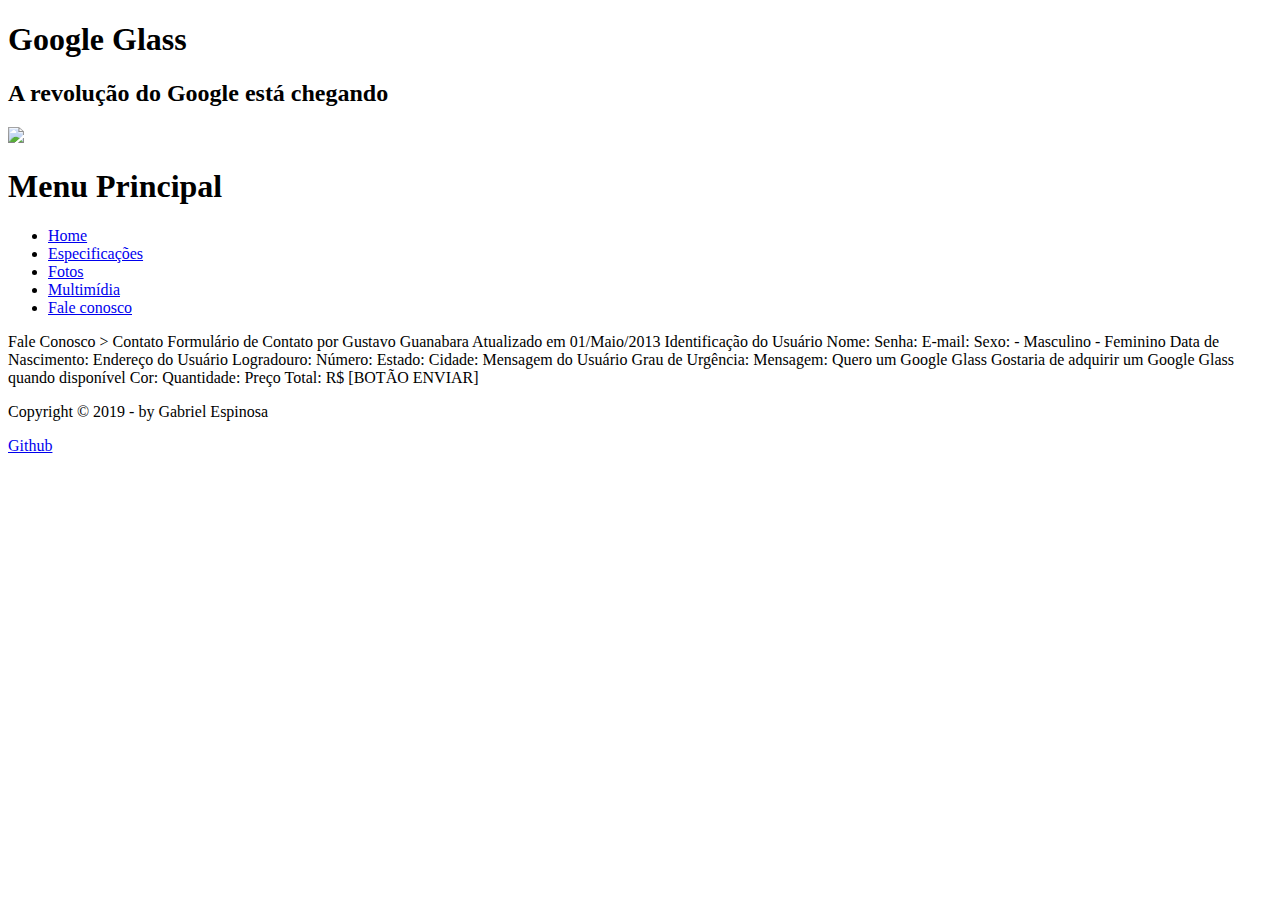
==== fale-conosco.html @ 23f4b486 "Add HTML files" ====
<!DOCTYPE html>
<html lang="pt-br">
<head>
    <meta charset="UTF-8">
    <title>Especificações</title>
    <link rel="stylesheet" href="_css/estilo.css">
</head>
<script language="javascript" src="_javascript/funcoes.js"></script>
<body>
<div id="interface">

    <header id="cabecalho">
        <hgroup> <!--definindo um grupo de titulos-->
            <h1>Google Glass</h1>
            <h2>A revolução do Google está chegando</h2>
        </hgroup>
    
        <img id="icone" src="_imagens/contato.png">
        <nav id="menu">
            <h1>Menu Principal</h1>
            <ul>
                <li onmouseover="mudaFoto('_imagens/home.png')" onmouseout="mudaFoto('_imagens/contato.png')"><a href="index.html">Home</a></li>
                <li onmouseover="mudaFoto('_imagens/especificacoes.png')" onmouseout="
            mudaFoto('_imagens/contato.png')"><a href="specs.html">Especificações</a></li>
                <li onmouseover="mudaFoto('_imagens/fotos.png')" onmouseout="mudaFoto('_imagens/contato.png')" ><a href="fotos.html">Fotos</a></li>
                <li onmouseover="mudaFoto('_imagens/multimidia.png')" onmouseout="mudaFoto('_imagens/contato.png')" ><a href="multimidia.html">Multimídia</a></li>
                <li onmouseover="mudaFoto('_imagens/contato.png')" onmouseout="mudaFoto('_imagens/contato.png')" ><a href="fale-conosco.html">Fale conosco</a></li>
            </ul>
        </nav>  
    </header>

Fale Conosco > Contato
Formulário de Contato
por Gustavo Guanabara
Atualizado em 01/Maio/2013

Identificação do Usuário
    Nome:
    Senha:
    E-mail:
    Sexo:
        - Masculino
        - Feminino
    Data de Nascimento:

Endereço do Usuário
    Logradouro:
    Número:
    Estado:
    Cidade:

Mensagem do Usuário
    Grau de Urgência:
    Mensagem:

Quero um Google Glass
    Gostaria de adquirir um Google Glass quando disponível
    Cor:
    Quantidade:
    Preço Total: R$


[BOTÃO ENVIAR]

    <footer id="rodape">
        <p>Copyright &copy; 2019 - by Gabriel Espinosa</p>
        <p><a href="https://github.com/GEspinosa7" target="_blank">Github</p>
    </footer>
</div>
</body>
</html>
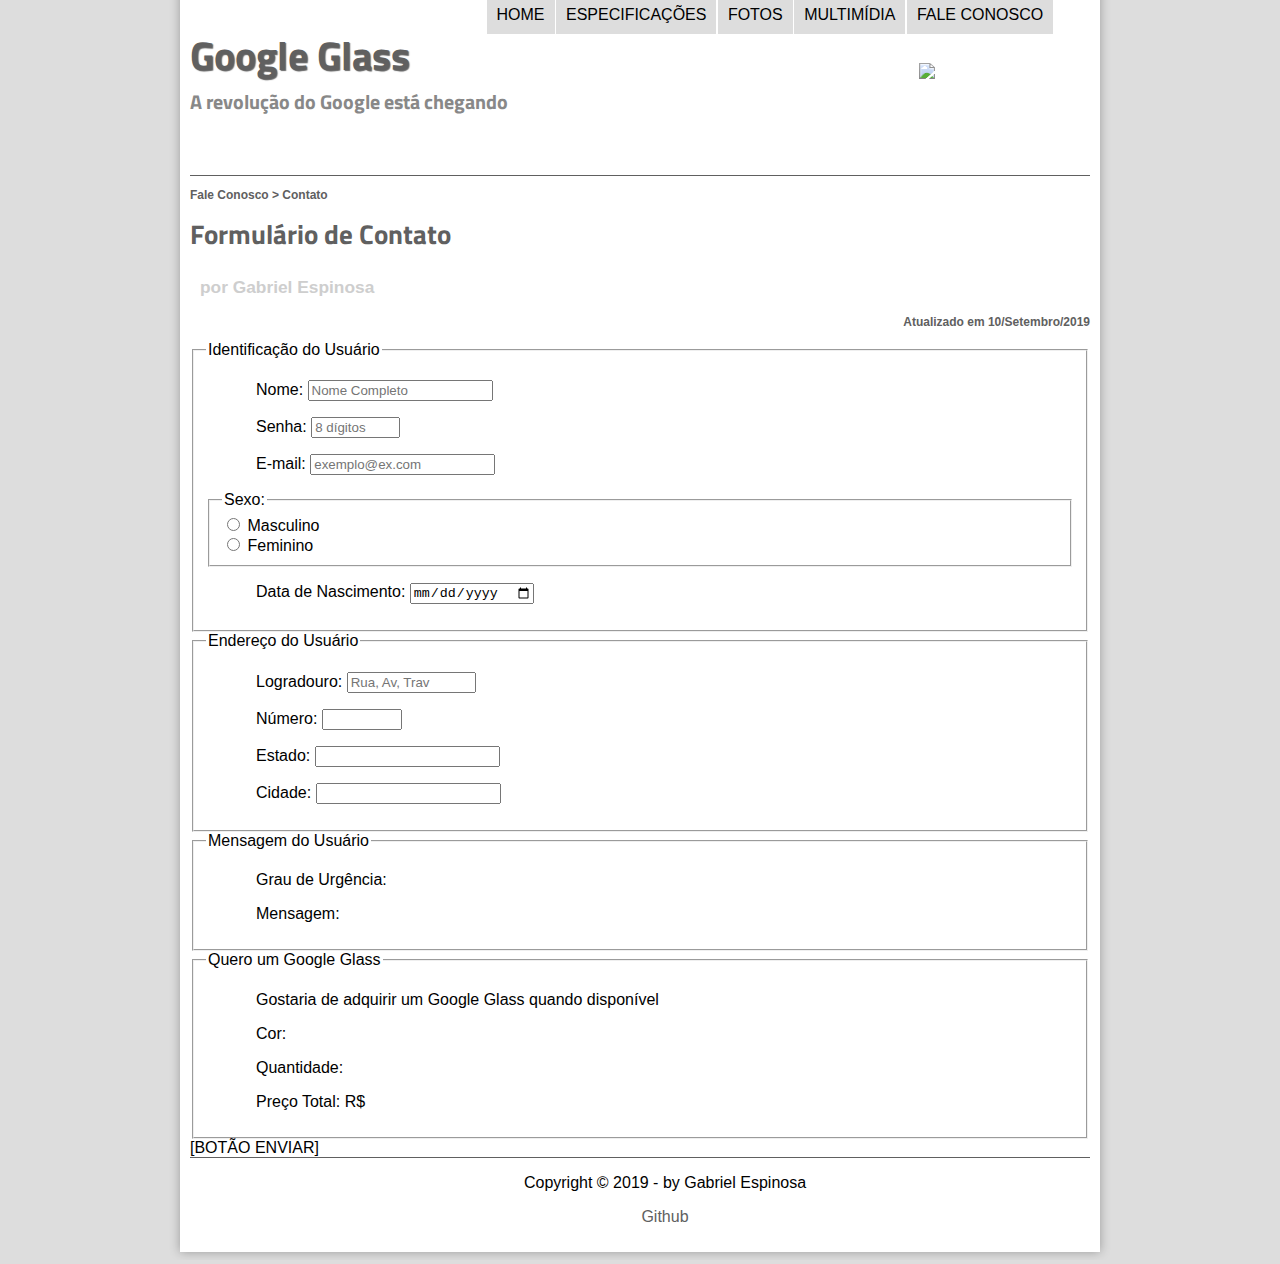
==== commit 84f169d3: "Update fale-conosco.html file" ====
--- a/fale-conosco.html
+++ b/fale-conosco.html
@@ -2,15 +2,16 @@
 <html lang="pt-br">
 <head>
     <meta charset="UTF-8">
-    <title>Especificações</title>
+    <title>Fale Conosco</title>
     <link rel="stylesheet" href="_css/estilo.css">
+     <link rel="stylesheet" href="_css/form.css">
 </head>
 <script language="javascript" src="_javascript/funcoes.js"></script>
 <body>
 <div id="interface">
 
     <header id="cabecalho">
-        <hgroup> <!--definindo um grupo de titulos-->
+        <hgroup>
             <h1>Google Glass</h1>
             <h2>A revolução do Google está chegando</h2>
         </hgroup>
@@ -29,38 +30,56 @@
         </nav>  
     </header>
 
-Fale Conosco > Contato
-Formulário de Contato
-por Gustavo Guanabara
-Atualizado em 01/Maio/2013
+<section id="corpo-full">
+    <article id="noticia_principal">
+    <header id="cabecalho_artigo">
+        <hgroup>
+            <h3>Fale Conosco > Contato</h3>
+            <h1>Formulário de Contato</h1>
+            <h2>por Gabriel Espinosa</h2>
+            <h3 class="direita">Atualizado em 10/Setembro/2019</h3>
+        </hgroup>
+    </header>
+    </article>
+</section>
 
-Identificação do Usuário
-    Nome:
-    Senha:
-    E-mail:
-    Sexo:
-        - Masculino
-        - Feminino
-    Data de Nascimento:
+    <form>
+        <fieldset id="usuario">
+            <legend>Identificação do Usuário</legend>
+                <p><label for="cNome">Nome:</label> <input type="text" name="tNome" id="cNome" size="20" maxlength="40" placeholder="Nome Completo"> </p>
+                <p><label for="cSenha">Senha:</label> <input type="password" name="tSenha" id="cSenha" size="8" maxlength="8" placeholder="8 dígitos"></p>
+                <p><label for="cMail">E-mail:</label> <input type="email" name="tMail" id="cMail" size="20" maxlength="40" placeholder="exemplo@ex.com"></p>
+                <fieldset id="sexo"><legend>Sexo:</legend>
+                    <input type="radio" name="tSexo" id="cMasc"> <label for="cMasc">Masculino</label><br>
+                    <input type="radio" name="tSexo" id="cFem"> <label for="cFem">Feminino</label></fieldset>
+                <p><label for="cNasc">Data de Nascimento: <input type="date" name="tNasc" id="cNasc"></label></p>
+        </fieldset>
 
-Endereço do Usuário
-    Logradouro:
-    Número:
-    Estado:
-    Cidade:
+        <fieldset id="endereco">
+            <legend>Endereço do Usuário</legend>
+                <p><label for="cRua">Logradouro</label>: <input type="text" name="tRua" id="cRua" size="13" maxlength="80" placeholder="Rua, Av, Trav" ></p>
+                <p><label for="cNum">Número: </label><input type="number" name="tNum" id="cNum" min="0" max="99999"></p>
+                <p><label for="cEstado">Estado:</label> <input type="" name="tEstado" id="cEstado"></p>
+                <p><label for="cCidade">Cidade:</label> <input type="" name="tCidade" id="cCidade"></p>
+        </fieldset>
 
-Mensagem do Usuário
-    Grau de Urgência:
-    Mensagem:
+        <fieldset id="Mensagem">
+            <legend>Mensagem do Usuário</legend>
+                <p>Grau de Urgência:</p>
+                <p>Mensagem:</p>
+        </fieldset>
 
-Quero um Google Glass
-    Gostaria de adquirir um Google Glass quando disponível
-    Cor:
-    Quantidade:
-    Preço Total: R$
+            <fieldset id="pedido">
+            <legend>Quero um Google Glass</legend>
+                <p>Gostaria de adquirir um Google Glass quando disponível</p>
+                <p>Cor:</p>
+                <p>Quantidade:</p>
+                <p>Preço Total: R$</p>
+        </fieldset>
 
 
-[BOTÃO ENVIAR]
+        [BOTÃO ENVIAR]
+    </form>
 
     <footer id="rodape">
         <p>Copyright &copy; 2019 - by Gabriel Espinosa</p>
--- a/_css/estilo.css
+++ b/_css/estilo.css
@@ -0,0 +1,249 @@
+@charset ="UTF-8";
+@import url('https://fonts.googleapis.com/css?family=Titillium+Web&display=swap');
+@font-face {
+	font-family: 'FonteLogo';
+	src: url("../_fonts/bubblegum-sans-regular.otf");
+}
+
+body {
+	font-family: Arial, sans-serif;
+	background-color: #dddddd;
+	color: rgba(0,0,0,1);
+}
+
+div#interface {
+	width: 900px;
+	background-color: #ffffff;
+	margin: -20px auto 0px auto;
+	box-shadow: 0px 0px 10px rgba(0,0,0,.3);
+	padding: 10px;
+}
+
+p {
+	text-align: justify;
+	text-indent: 50px;
+}
+
+a {
+	color: #606060;
+	text-decoration: none;
+}
+
+a:hover {
+	text-decoration: underline;
+}
+
+header#cabecalho img#icone {
+	position: relative;
+	left: 81%;
+	top: -70px;
+}
+
+header#cabecalho {
+	border-bottom: 1px #606060 solid;
+	height: 150px;
+	background: url("../_imagens/glass-logo-peq.jpg") no-repeat 0px 90px;
+}
+
+header#cabecalho h1 {
+	font-family: 'Titillium Web', sans-serif;
+	font-size: 30pt;
+	color: #606060;
+	text-shadow: 1px 1px 1px rgba(0,0,0,.6);
+	padding: 0px;
+	margin-bottom: 0px;
+}
+
+header#cabecalho h2 {
+	font-family: 'Titillium Web', sans-serif;
+	color: #888888;
+	font-size: 15pt;
+	padding: 0px;
+	margin-top: 0px;
+}
+
+	/*Formatação de imagens com legendas*/
+
+figure.foto-legenda {
+	position: relative;
+	border: 8px solid white;
+	box-shadow: 1px 1px 4px black;
+}
+
+figure.foto-legenda img {
+	width: 100%;
+	height: 100%;
+}
+
+figure.foto-legenda figcaption {
+	opacity: 0;
+	position: absolute;
+	top: 0px;
+	background-color: rgba(0,0,0,.4);
+	color: white;
+	width: 100%;
+	height: 100%;
+	padding: 10px;
+	box-sizing: border-box;/
+	transition: opacity 1s;
+}
+
+figure.foto-legenda:hover figcaption {
+	opacity: 1;
+}
+
+	/*Formatação do Menu*/
+
+nav#menu { 
+	display: block;
+}
+
+nav#menu ul {
+	list-style: none;
+	text-transform: uppercase;
+	position: absolute;
+	top: -20px;
+	left: 35%;
+}
+
+nav#menu li {
+	display: inline-block;
+	background-color: #dddddd;
+	padding: 10px;
+	margin: 0px -1.5px 0px -1.5px;
+	transition: background-color 1s;
+}
+
+nav#menu li:hover {
+	background-color: #606060; 
+}
+
+nav#menu h1 {
+	display: none;
+}
+
+nav#menu a {
+	color: #000000;
+	text-decoration: none;
+}
+
+nav#menu a:hover {
+	color: #ffffff;
+}
+
+	/*Formatação das divisões*/
+
+section#corpo {
+	display: block;
+	width: 500px;
+	float: left;
+	border-right: 1px solid #606060;
+	padding-right: 15px; 
+}
+
+article#noticia_principal h2{
+	font-size: 12pt;
+	color: #606060;
+	background-color: #dddddd;
+	padding: 5px 0px 5px 10px;
+	margin: 10px 0px 5px 0px;
+}
+
+header#cabecalho_artigo h1{
+	font-family: 'Titillium Web', sans-serif;
+	font-size: 20pt;
+	color: #606060;
+	margin-top: 0px;
+}
+
+.direita {
+	text-align: right;
+}
+
+header#cabecalho_artigo h2{
+	font-size: 13pt;
+	color: #cecece;
+	background-color: #ffffff;
+	margin-bottom: 0px;
+}
+
+header#cabecalho_artigo h3{
+	font-size: 12px;
+	color: #606060;
+
+}
+
+table#tabelaspec {
+	border: 1px solid #606060;
+	border-spacing: 0px;
+	margin-left: auto;
+	margin-right: auto;
+
+}
+
+table#tabelaspec td{
+	border: 1px solid #606060;
+	padding: 10px;
+	text-align: center;
+}
+
+table#tabelaspec td.ce {
+	text-align: right;
+	vertical-align: top;
+	color: #ffffff;
+	background-color: #606060;
+	font-weight: bold;
+}
+
+table#tabelaspec td.cd {
+	text-align: left;
+	background-color: #cecece;
+
+}
+
+table#tabelaspec caption{
+	color: #888888;
+	font-size: 13pt;
+	font-weight: bolder;
+}
+
+table#tabelaspec caption span{
+	display: block;
+	float: right;
+	color: #000000;
+	font-size: 8pt;
+	margin-top: 10px;
+}
+
+aside#lateral {
+	display: block;
+	width: 350px;
+	float: right;
+	background-color: #dddddd;
+	padding: 10px;
+	margin-top: 10px;
+	box-shadow: 2px 2px 2px rgba(0,0,0,.5);
+}
+
+aside#lateral h1{
+	font-family: 'Titillium Web', sans-serif;
+	font-size: 20pt;
+	color: #606060;
+	padding-top: 0px;
+}
+
+aside#lateral h2{
+	background-color: #606060;
+	font-size: 13pt;
+	color: #ffffff;
+	padding: 5px 0px 5px 10px;
+}
+
+footer#rodape {
+	clear: both;
+	border-top: 1px solid #606060;
+}
+
+footer#rodape p {
+	text-align: center;
+}
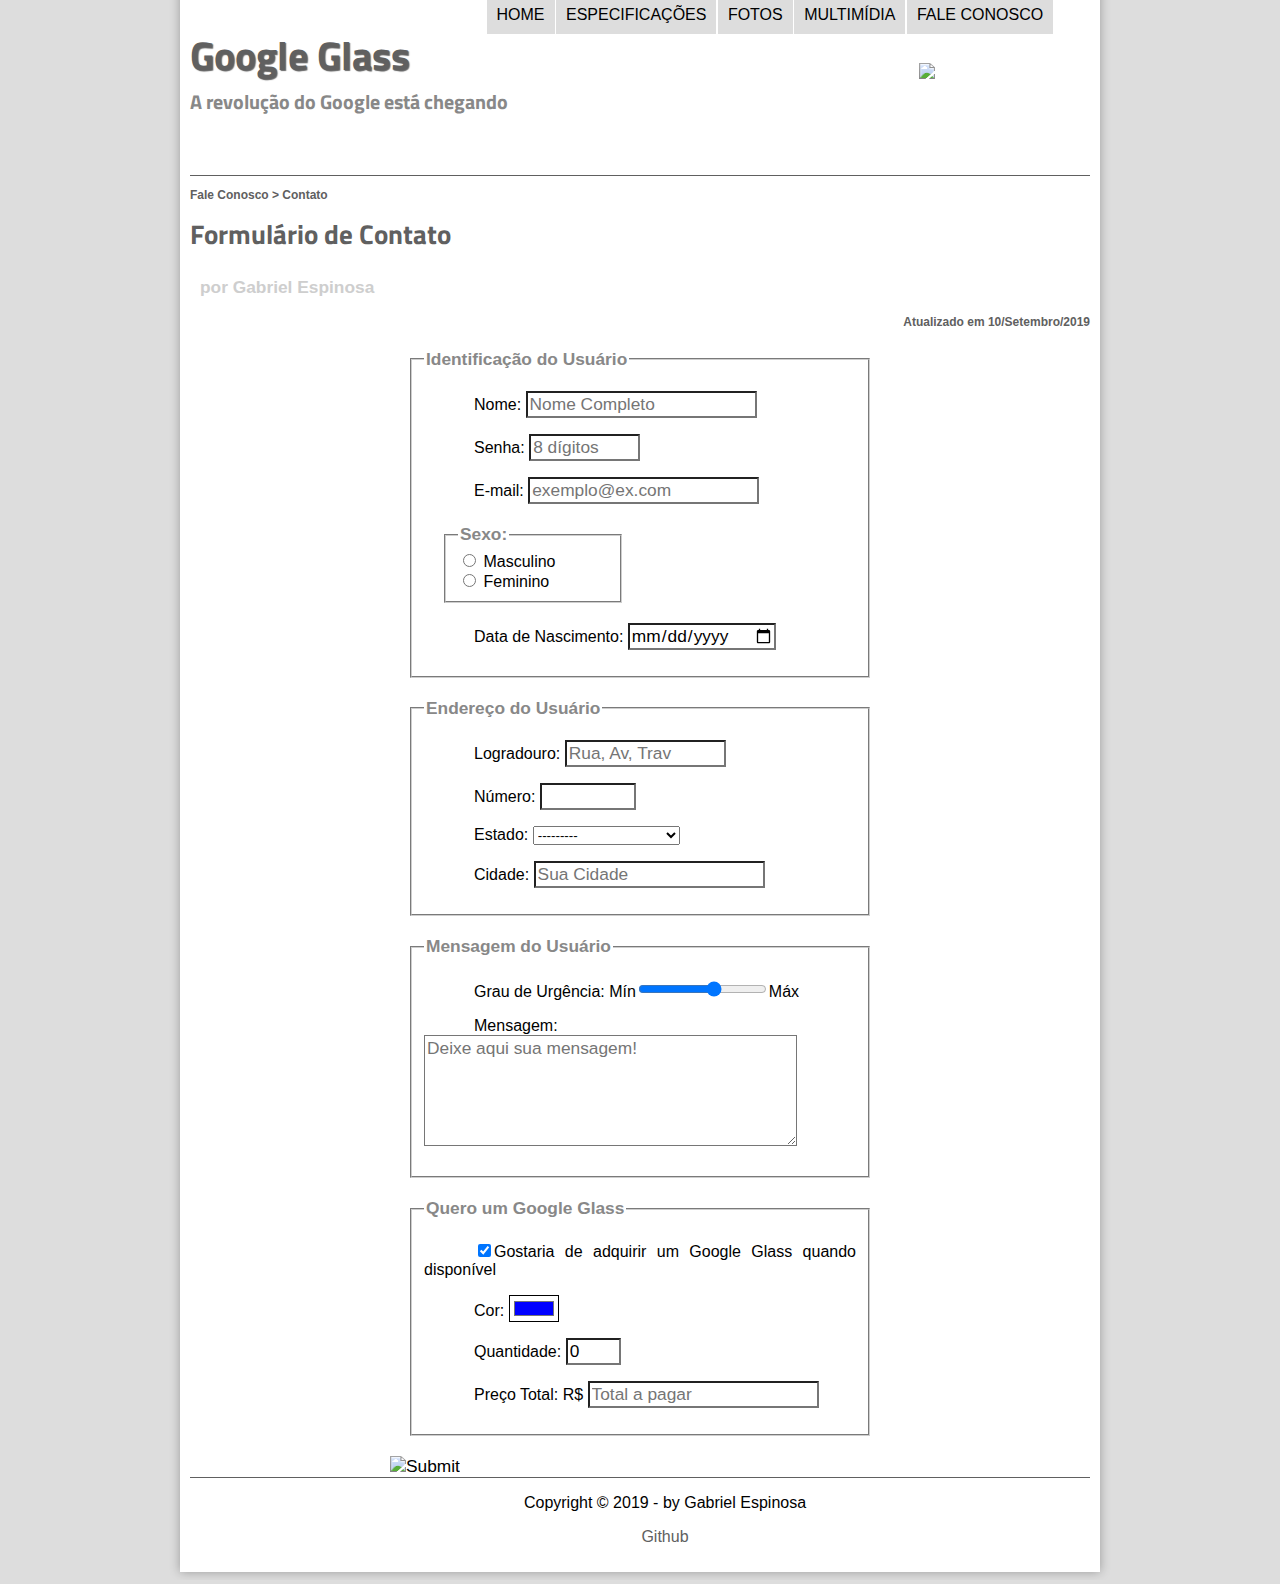
==== commit 55eaa044: "Update fale-conosco.html file" ====
--- a/fale-conosco.html
+++ b/fale-conosco.html
@@ -4,9 +4,16 @@
     <meta charset="UTF-8">
     <title>Fale Conosco</title>
     <link rel="stylesheet" href="_css/estilo.css">
-     <link rel="stylesheet" href="_css/form.css">
+    <link rel="stylesheet" href="_css/form.css">
 </head>
 <script language="javascript" src="_javascript/funcoes.js"></script>
+<script>
+    function calc_total() {
+        var qtd = parseInt(document.getElementById('cQtd').value);
+        tot = qtd * 1500;
+        document.getElementById('cTot').value = tot;
+    }
+</script>
 <body>
 <div id="interface">
 
@@ -43,7 +50,7 @@
     </article>
 </section>
 
-    <form>
+    <form method="post" id="fContato" action="mailto:gabrielespinosa998@gmail.com" oninput="calc_total();">
         <fieldset id="usuario">
             <legend>Identificação do Usuário</legend>
                 <p><label for="cNome">Nome:</label> <input type="text" name="tNome" id="cNome" size="20" maxlength="40" placeholder="Nome Completo"> </p>
@@ -59,26 +66,46 @@
             <legend>Endereço do Usuário</legend>
                 <p><label for="cRua">Logradouro</label>: <input type="text" name="tRua" id="cRua" size="13" maxlength="80" placeholder="Rua, Av, Trav" ></p>
                 <p><label for="cNum">Número: </label><input type="number" name="tNum" id="cNum" min="0" max="99999"></p>
-                <p><label for="cEstado">Estado:</label> <input type="" name="tEstado" id="cEstado"></p>
-                <p><label for="cCidade">Cidade:</label> <input type="" name="tCidade" id="cCidade"></p>
+                <p><label for="cEst">Estado:</label> <select name="tEst" id="cEst">
+                    <option>---------</option>
+                    <optgroup label="Região Sudeste">
+                        <option value="RJ">Rio de Janeiro</option>
+                        <option value="SP">São Paulo</option>
+                        <option value="MG">Minas Gerais</option>
+                    </optgroup>
+                    
+                    <optgroup label="Região Sul">
+                        <option value="PR">Paraná</option>
+                        <option value="RS">Rio Grande do Sul</option>
+                        <option value="SC">Santa Catarina</option>
+                    </optgroup>
+
+                </select> </p>
+                <p><label for="cCid">Cidade:</label> <input type="text" name="tCid" id="cCid" maxlength="40" size="20" placeholder="Sua Cidade" list="cidades"></p>
+                <datalist id="cidades">
+                    <option value="Rio de Janeiro"></option>
+                    <option value="Nova Iguaçu"></option>
+                    <option value="Niterói"></option>
+                </datalist>
         </fieldset>
 
-        <fieldset id="Mensagem">
+        <fieldset id="mensagem">
             <legend>Mensagem do Usuário</legend>
-                <p>Grau de Urgência:</p>
-                <p>Mensagem:</p>
+                <p><label for="cUrg">Grau de Urgência: Mín<input type="range" name="tUrg" id="cUrg" min="0" max="10" step="2">Máx</label></p>
+                <p><label for="cMsg">Mensagem: 
+                    <textarea name="tMsg" id="cMsg" cols="35" rows="5" placeholder="Deixe aqui sua mensagem!"></textarea>
+                </p>
         </fieldset>
 
-            <fieldset id="pedido">
+        <fieldset id="pedido">
             <legend>Quero um Google Glass</legend>
-                <p>Gostaria de adquirir um Google Glass quando disponível</p>
-                <p>Cor:</p>
-                <p>Quantidade:</p>
-                <p>Preço Total: R$</p>
+                <p><input type="checkbox" name="tPed" id="tPed" checked><label for="cPed">Gostaria de adquirir um Google Glass quando disponível</label></p>
+                <p><label for="cCor">Cor: <input type="color" name="tCor" id="cCor" value="#0000ff"></label></p>
+                <p><label for="cQtd">Quantidade: <input type="number" name="tQtd" id="cQtd" min="0" max="5" value="0"></label></p>
+                <p><label for="cTot">Preço Total: R$ <input type="text" name="tTot" id="cTot" placeholder="Total a pagar" readonly></label></p>
         </fieldset>
 
-
-        [BOTÃO ENVIAR]
+        <input type="image" name="tEnviar" id="cEnviar" src="_imagens/botao-enviar.png">
     </form>
 
     <footer id="rodape">
--- a/_css/form.css
+++ b/_css/form.css
@@ -0,0 +1,51 @@
+@charset = "UTF-8";
+
+form {
+	width: 500px;
+	margin: auto;
+}
+
+input, textarea {
+	font-family: sans-serif;
+	font-weight: normal;
+	font-size: 13pt;
+	background-color: rgba(255,255,255,.7);
+}
+
+input:hover, textarea:hover {
+	background-color: #dddddd;
+}
+
+
+legend {
+	color: #888888;
+	font-weight: bold;
+	font-size: 13pt;
+	font-family: sans-serif;
+}
+
+fieldset {
+	border-color: #cecece;
+	margin: 20px;
+}
+
+fieldset#sexo {
+	width: 150px;
+}
+
+fieldset#usuario {
+	background: url("../_imagens/icone-contato.png") no-repeat 95% 95%;
+}
+
+fieldset#endereco {
+	background: url(../_imagens/icone-endereco.png) no-repeat 95% 95%;
+}
+
+fieldset#mensagem {
+	background: url(../_imagens/icone-mensagem.png) no-repeat 95% 95%;
+}
+
+fieldset#pedido {
+	background: url(../_imagens/icone-pagamento.png) no-repeat 95% 95%;
+}
+
